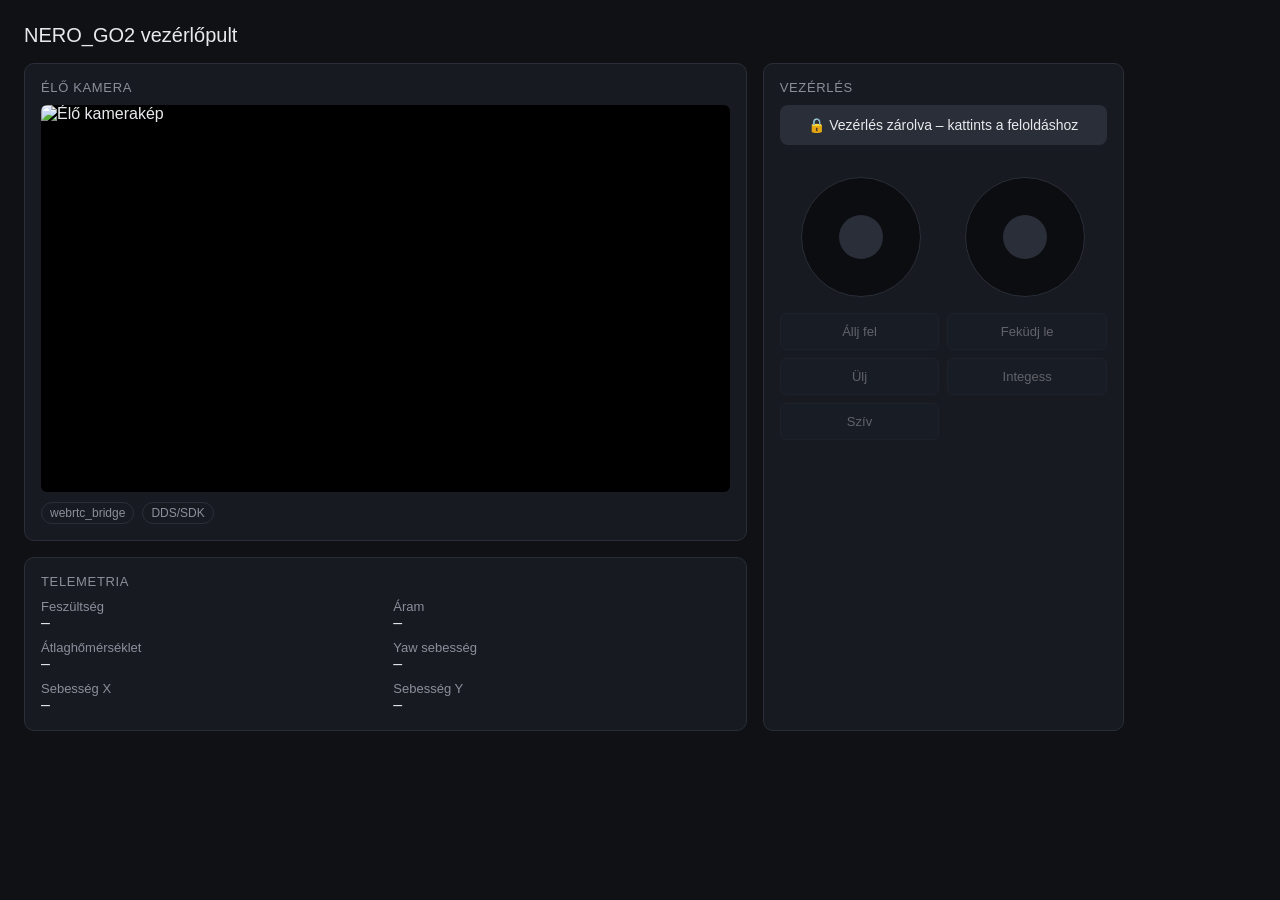
==== web_dashboard/templates/index.html @ b284a067 "Initial commit: Go2 GUI & Visualization module" ====
<!DOCTYPE html>
<html lang="hu">
<head>
<meta charset="UTF-8">
<meta name="viewport" content="width=device-width, initial-scale=1.0">
<title>NERO_GO2 Dashboard</title>
<style>
  :root {
    --bg: #0f1115;
    --panel: #171a21;
    --border: #2a2e38;
    --text: #e8e9ec;
    --muted: #8b8f9a;
    --accent: #3d8bfd;
    --danger: #e5484d;
    --ok: #3fb950;
  }
  * { box-sizing: border-box; }
  body {
    background: var(--bg);
    color: var(--text);
    font-family: -apple-system, Segoe UI, Roboto, Arial, sans-serif;
    margin: 0;
    padding: 24px;
  }
  h1 { font-size: 20px; font-weight: 500; margin: 0 0 16px; }
  h3 { font-size: 13px; font-weight: 500; color: var(--muted); text-transform: uppercase; letter-spacing: 0.05em; margin: 0 0 10px; }
  .grid {
    display: grid;
    grid-template-columns: 2fr 1fr;
    gap: 16px;
    max-width: 1100px;
  }
  .panel {
    background: var(--panel);
    border: 1px solid var(--border);
    border-radius: 10px;
    padding: 16px;
  }
  .camera-panel img { width: 100%; border-radius: 6px; display: block; background: #000; aspect-ratio: 16/9; object-fit: cover; }
  .status-row { display: flex; gap: 8px; margin-top: 10px; flex-wrap: wrap; }
  .badge { font-size: 12px; padding: 3px 8px; border-radius: 999px; border: 1px solid var(--border); color: var(--muted); }
  .badge.on { color: var(--ok); border-color: var(--ok); }
  .badge.off { color: var(--danger); border-color: var(--danger); }
  .telemetry-grid { display: grid; grid-template-columns: 1fr 1fr; gap: 8px 16px; font-size: 13px; }
  .telemetry-grid div span { color: var(--muted); }
  .telemetry-grid div b { display: block; font-size: 16px; font-weight: 500; }
  .arm-btn {
    width: 100%; padding: 12px; font-size: 14px; font-weight: 500;
    border-radius: 8px; border: none; cursor: pointer; margin-bottom: 16px;
  }
  .arm-btn.disarmed { background: var(--border); color: var(--text); }
  .arm-btn.armed { background: var(--danger); color: white; }
  .sticks { display: flex; justify-content: space-around; margin: 16px 0; }
  .stick-base {
    width: 120px; height: 120px; border-radius: 50%;
    background: #0b0d11; border: 1px solid var(--border);
    position: relative; touch-action: none;
  }
  .stick-knob {
    width: 44px; height: 44px; border-radius: 50%;
    background: var(--accent); position: absolute;
    top: 50%; left: 50%; transform: translate(-50%, -50%);
    pointer-events: none;
  }
  .stick-base.disabled .stick-knob { background: var(--border); }
  .actions { display: grid; grid-template-columns: 1fr 1fr; gap: 8px; margin-top: 16px; }
  .actions button {
    padding: 10px; font-size: 13px; border-radius: 6px; border: 1px solid var(--border);
    background: #1c202a; color: var(--text); cursor: pointer;
  }
  .actions button:disabled { opacity: 0.35; cursor: not-allowed; }
  .actions button:not(:disabled):hover { border-color: var(--accent); }
</style>
</head>
<body>
  <h1>NERO_GO2 vezérlőpult</h1>
  <div class="grid">
    <div>
      <div class="panel camera-panel">
        <h3>Élő kamera</h3>
        <img src="/camera_feed" alt="Élő kamerakép">
        <div class="status-row">
          <span class="badge" id="badge-bridge">webrtc_bridge</span>
          <span class="badge" id="badge-sdk">DDS/SDK</span>
        </div>
      </div>
      <div class="panel" style="margin-top:16px;">
        <h3>Telemetria</h3>
        <div class="telemetry-grid">
          <div><span>Feszültség</span><b id="t-voltage">–</b></div>
          <div><span>Áram</span><b id="t-current">–</b></div>
          <div><span>Átlaghőmérséklet</span><b id="t-temp">–</b></div>
          <div><span>Yaw sebesség</span><b id="t-yaw">–</b></div>
          <div><span>Sebesség X</span><b id="t-vx">–</b></div>
          <div><span>Sebesség Y</span><b id="t-vy">–</b></div>
        </div>
      </div>
    </div>
    <div class="panel">
      <h3>Vezérlés</h3>
      <button class="arm-btn disarmed" id="arm-btn">🔒 Vezérlés zárolva – kattints a feloldáshoz</button>
      <div class="sticks">
        <div class="stick-base disabled" id="stick1"><div class="stick-knob"></div></div>
        <div class="stick-base disabled" id="stick2"><div class="stick-knob"></div></div>
      </div>
      <div class="actions">
        <button data-action="stand_up" disabled>Állj fel</button>
        <button data-action="lay_down" disabled>Feküdj le</button>
        <button data-action="sit" disabled>Ülj</button>
        <button data-action="wave" disabled>Integess</button>
        <button data-action="heart" disabled>Szív</button>
      </div>
    </div>
  </div>

<script>
let armed = false;

function setArmedUI(isArmed) {
  armed = isArmed;
  const btn = document.getElementById('arm-btn');
  btn.textContent = isArmed ? '🔓 Vezérlés feloldva – kattints a zároláshoz' : '🔒 Vezérlés zárolva – kattints a feloldáshoz';
  btn.className = 'arm-btn ' + (isArmed ? 'armed' : 'disarmed');
  document.querySelectorAll('.actions button').forEach(b => b.disabled = !isArmed);
  document.querySelectorAll('.stick-base').forEach(el => el.classList.toggle('disabled', !isArmed));
}

document.getElementById('arm-btn').addEventListener('click', () => {
  fetch(armed ? '/disarm' : '/arm', { method: 'POST' })
    .then(r => r.json())
    .then(d => { if (!d.error) setArmedUI(!armed); else alert(d.error); })
    .catch(() => {});
});

document.querySelectorAll('.actions button').forEach(btn => {
  btn.addEventListener('click', () => {
    fetch('/run_action/' + btn.dataset.action, { method: 'POST' })
      .then(r => r.json())
      .catch(() => {});
  });
});

// --- vanilla-JS draggable joystick, touch + mouse ---
function setupStick(elId, stickId) {
  const base = document.getElementById(elId);
  const knob = base.querySelector('.stick-knob');
  const radius = base.clientWidth / 2;
  let dragging = false;

  function send(x, y) {
    if (!armed) return;
    fetch('/update_joystick', {
      method: 'POST',
      headers: { 'Content-Type': 'application/json' },
      body: JSON.stringify({ stickId, x, y }),
    }).catch(() => {});
  }

  function move(clientX, clientY) {
    const rect = base.getBoundingClientRect();
    let dx = clientX - (rect.left + radius);
    let dy = clientY - (rect.top + radius);
    const dist = Math.min(Math.hypot(dx, dy), radius - 22);
    const angle = Math.atan2(dy, dx);
    dx = Math.cos(angle) * dist;
    dy = Math.sin(angle) * dist;
    knob.style.transform = `translate(${dx - 22}px, ${dy - 22}px)`;
    send(dx / (radius - 22), dy / (radius - 22));
  }

  function reset() {
    knob.style.transform = 'translate(-50%, -50%)';
    send(0, 0);
  }

  base.addEventListener('pointerdown', (e) => {
    if (!armed) return;
    dragging = true;
    base.setPointerCapture(e.pointerId);
    move(e.clientX, e.clientY);
  });
  base.addEventListener('pointermove', (e) => {
    if (!dragging) return;
    move(e.clientX, e.clientY);
  });
  base.addEventListener('pointerup', () => { dragging = false; reset(); });
  base.addEventListener('pointercancel', () => { dragging = false; reset(); });
}

setupStick('stick1', 'stick1');
setupStick('stick2', 'stick2');

// --- live telemetry via SSE ---
const src = new EventSource('/data');
src.onmessage = (event) => {
  const d = JSON.parse(event.data);
  document.getElementById('t-voltage').textContent = d.voltage != null ? d.voltage + ' V' : '–';
  document.getElementById('t-current').textContent = d.current != null ? d.current + ' A' : '–';
  document.getElementById('t-temp').textContent = d.avg_temp != null ? d.avg_temp + ' °C' : '–';
  document.getElementById('t-yaw').textContent = d.yaw_speed != null ? d.yaw_speed + ' °/s' : '–';
  document.getElementById('t-vx').textContent = d.velocity_x != null ? d.velocity_x + ' m/s' : '–';
  document.getElementById('t-vy').textContent = d.velocity_y != null ? d.velocity_y + ' m/s' : '–';

  const bridgeBadge = document.getElementById('badge-bridge');
  bridgeBadge.className = 'badge ' + (d.bridge_connected ? 'on' : 'off');
  bridgeBadge.textContent = 'webrtc_bridge: ' + (d.bridge_connected ? 'csatlakozva' : 'nincs kapcsolat');

  const sdkBadge = document.getElementById('badge-sdk');
  sdkBadge.className = 'badge ' + (d.sdk_ready ? 'on' : 'off');
  sdkBadge.textContent = 'DDS/SDK: ' + (d.sdk_ready ? 'kész' : 'nincs kapcsolat');

  // ha a szerver oldal magától disarm-olt (pl. inaktivitás miatt), kövessük le itt is
  if (armed && d.armed === false) setArmedUI(false);
};
</script>
</body>
</html>
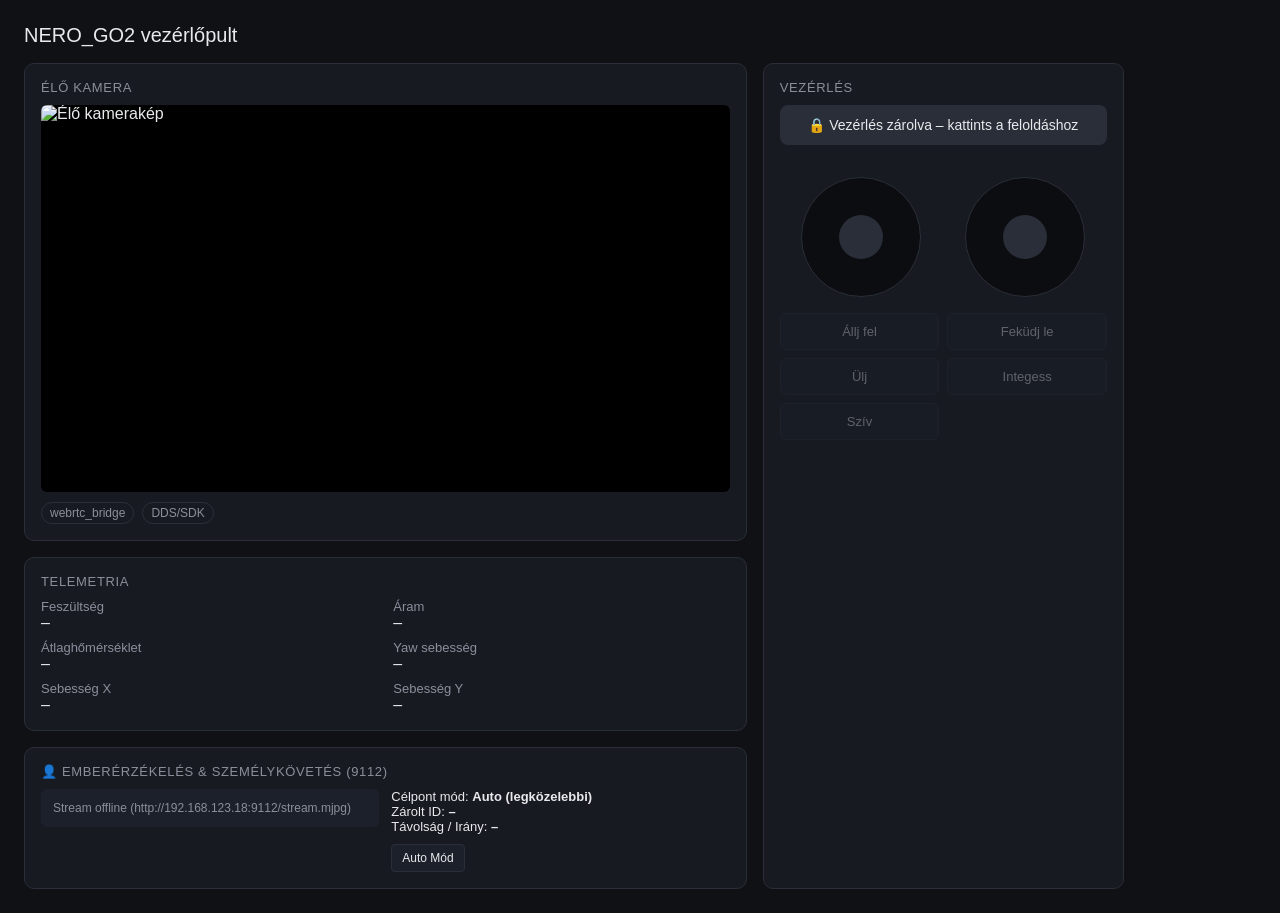
==== commit 202b14ec: "feat(perception): add 5-step stepper card, speed limit sliders, TTS, audio control, and live telemet" ====
--- a/web_dashboard/templates/index.html
+++ b/web_dashboard/templates/index.html
@@ -96,6 +96,23 @@
           <div><span>Sebesség Y</span><b id="t-vy">–</b></div>
         </div>
       </div>
+      <div class="panel" style="margin-top:16px;">
+        <h3>👤 Emberérzékelés & Személykövetés (9112)</h3>
+        <div style="display:flex; gap:12px; align-items:flex-start;">
+          <div style="flex:1;">
+            <img src="http://192.168.123.18:9112/stream.mjpg" alt="Perception stream" style="width:100%; border-radius:6px; background:#000;" onerror="this.style.display='none'; document.getElementById('p-fallback').style.display='block';">
+            <div id="p-fallback" style="display:none; padding:12px; background:#1c202a; border-radius:6px; font-size:12px; color:var(--muted);">Stream offline (http://192.168.123.18:9112/stream.mjpg)</div>
+          </div>
+          <div style="flex:1; font-size:13px;">
+            <div><span>Célpont mód: </span><b id="p-mode">Auto (legközelebbi)</b></div>
+            <div><span>Zárolt ID: </span><b id="p-target-id">–</b></div>
+            <div><span>Távolság / Irány: </span><b id="p-dist-bearing">–</b></div>
+            <div style="margin-top:10px; display:flex; gap:6px; flex-wrap:wrap;">
+              <button style="padding:6px 10px; font-size:12px; border-radius:4px; border:1px solid var(--border); background:#1c202a; color:var(--text); cursor:pointer;" onclick="setPerceptionTarget(null)">Auto Mód</button>
+            </div>
+          </div>
+        </div>
+      </div>
     </div>
     <div class="panel">
       <h3>Vezérlés</h3>
@@ -213,6 +230,35 @@
   // ha a szerver oldal magától disarm-olt (pl. inaktivitás miatt), kövessük le itt is
   if (armed && d.armed === false) setArmedUI(false);
 };
+
+// --- perception stream integration ---
+function setPerceptionTarget(trackId) {
+  fetch('http://192.168.123.18:9112/target', {
+    method: 'POST',
+    headers: { 'Content-Type': 'application/json' },
+    body: JSON.stringify({ track_id: trackId })
+  }).catch(() => {});
+}
+
+try {
+  const pSrc = new EventSource('http://192.168.123.18:9112/persons/stream');
+  pSrc.onmessage = (e) => {
+    const p = JSON.parse(e.data);
+    const modeEl = document.getElementById('p-mode');
+    if (modeEl) modeEl.textContent = p.target_mode === 'locked' ? (p.target_id == null ? '⚠️ Elveszett' : 'Zárolt') : 'Auto (legközelebbi)';
+    const tidEl = document.getElementById('p-target-id');
+    if (tidEl) tidEl.textContent = p.target_id != null ? '#' + p.target_id : '–';
+    const targetPerson = (p.persons || []).find(x => x.track_id === p.target_id) || p.persons?.[0];
+    const dbEl = document.getElementById('p-dist-bearing');
+    if (dbEl) {
+      if (targetPerson && targetPerson.distance_m != null) {
+        dbEl.textContent = targetPerson.distance_m.toFixed(2) + 'm / ' + targetPerson.bearing_deg.toFixed(1) + '°';
+      } else {
+        dbEl.textContent = '–';
+      }
+    }
+  };
+} catch (err) {}
 </script>
 </body>
 </html>
